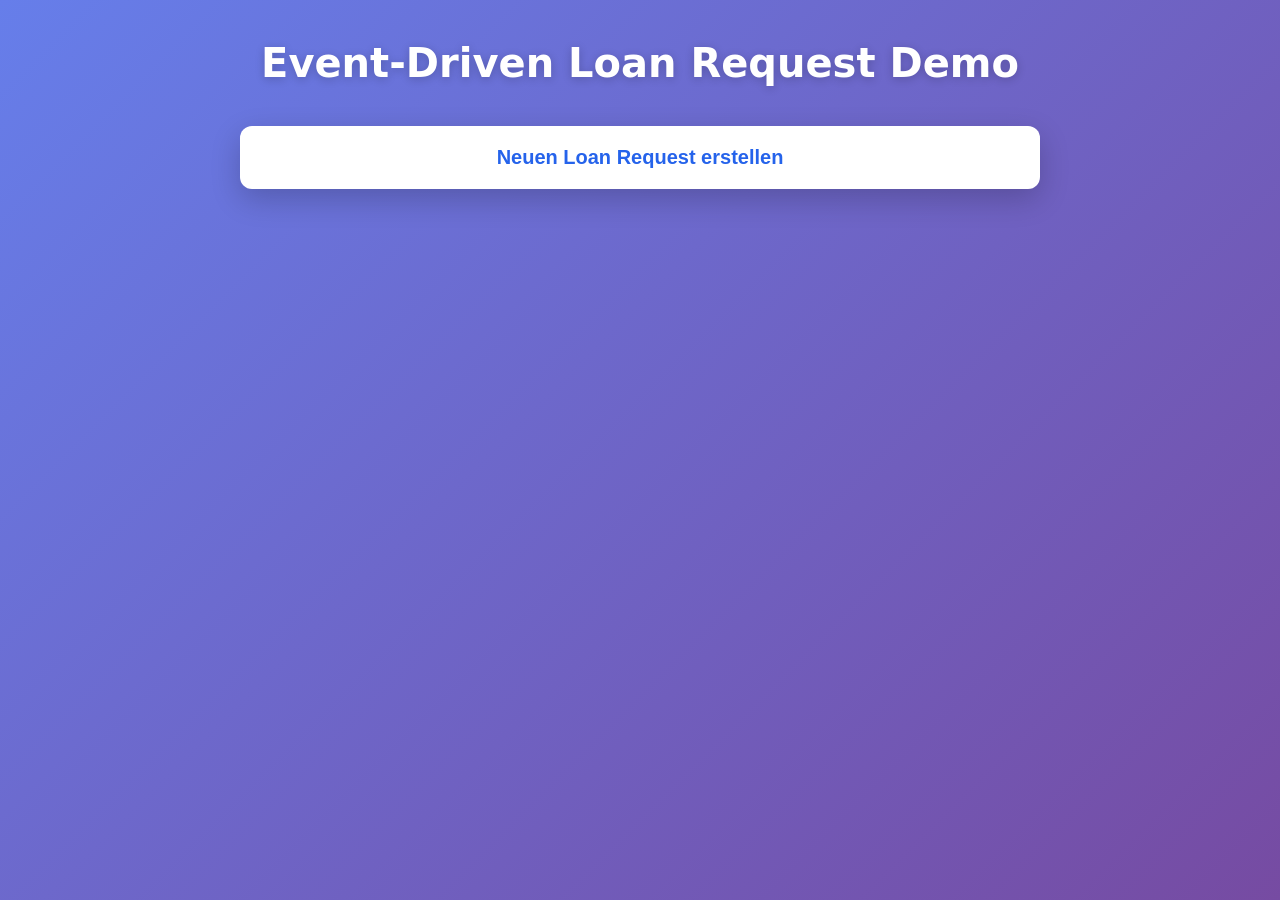
==== src/main/resources/static/demo/demo.html @ 35190439 "ui client added" ====
<!DOCTYPE html>
<html lang="de">
<head>
    <meta charset="UTF-8">
    <title>EDA Demo - Loan System</title>
    <link rel="stylesheet" href="demo.css">
</head>
<body>
<div class="container">
    <h1>Event-Driven Loan Request Demo</h1>

    <button id="createLoanBtn" class="primary-button">
        Neuen Loan Request erstellen
    </button>

    <div id="initialResponse" class="response-card hidden">
        <h3>📬 Initial Response (Loan Service)</h3>
        <div class="response-content"></div>
    </div>

    <div id="timeline" class="hidden">
        <h3>Event Processing Timeline</h3>
        <div id="events"></div>
    </div>

    <div id="finalStatus" class="response-card hidden success">
        <h3>✅ Final Status</h3>
        <div class="response-content"></div>
    </div>
</div>

<script src="app.js"></script>
</body>
</html>
---- src/main/resources/static/demo/demo.css ----
:root {
    --primary: #2563eb;
    --success: #10b981;
    --payment: #f59e0b;
    --inventory: #8b5cf6;
    --bg-light: #f8fafc;
    --border: #e2e8f0;
}

* {
    margin: 0;
    padding: 0;
    box-sizing: border-box;
}

body {
    font-family: 'Inter', -apple-system, system-ui, sans-serif;
    background: linear-gradient(135deg, #667eea 0%, #764ba2 100%);
    min-height: 100vh;
    padding: 40px 20px;
}

.container {
    max-width: 800px;
    margin: 0 auto;
}

h1 {
    color: white;
    text-align: center;
    margin-bottom: 40px;
    font-size: 2.5rem;
    text-shadow: 0 2px 10px rgba(0, 0, 0, 0.2);
}

.primary-button {
    width: 100%;
    padding: 20px;
    font-size: 1.25rem;
    background: white;
    color: var(--primary);
    border: none;
    border-radius: 12px;
    cursor: pointer;
    font-weight: 600;
    box-shadow: 0 10px 30px rgba(0, 0, 0, 0.2);
    transition: all 0.3s ease;
}

.primary-button:hover {
    transform: translateY(-2px);
    box-shadow: 0 15px 40px rgba(0, 0, 0, 0.3);
}

.primary-button:active {
    transform: translateY(0);
}

.response-card {
    background: white;
    border-radius: 12px;
    padding: 24px;
    margin-top: 24px;
    box-shadow: 0 4px 20px rgba(0, 0, 0, 0.15);
}

.response-card h3 {
    color: #1e293b;
    margin-bottom: 16px;
    font-size: 1.25rem;
    border-bottom: 2px solid var(--border);
    padding-bottom: 12px;
}

.response-content p {
    margin: 8px 0;
    color: #475569;
    line-height: 1.6;
}

.response-content strong {
    color: #1e293b;
    font-weight: 600;
}

#timeline {
    background: white;
    border-radius: 12px;
    padding: 24px;
    margin-top: 24px;
    box-shadow: 0 4px 20px rgba(0, 0, 0, 0.15);
}

#timeline h3 {
    color: #1e293b;
    margin-bottom: 24px;
    font-size: 1.25rem;
}

.event-card {
    background: var(--bg-light);
    border-left: 4px solid var(--primary);
    border-radius: 8px;
    padding: 16px;
    margin-bottom: 16px;
}

.event-card.payment {
    border-left-color: var(--payment);
}

.event-card.inventory {
    border-left-color: var(--inventory);
}

.event-header {
    display: flex;
    justify-content: space-between;
    align-items: center;
    margin-bottom: 12px;
    font-weight: 600;
    color: #1e293b;
}

.elapsed {
    background: #e2e8f0;
    padding: 4px 12px;
    border-radius: 12px;
    font-size: 0.875rem;
    color: #64748b;
}

.event-body p {
    margin: 6px 0;
    color: #475569;
}

.success {
    border: 2px solid var(--success);
}

.success h3 {
    color: var(--success);
}

.hidden {
    display: none;
}
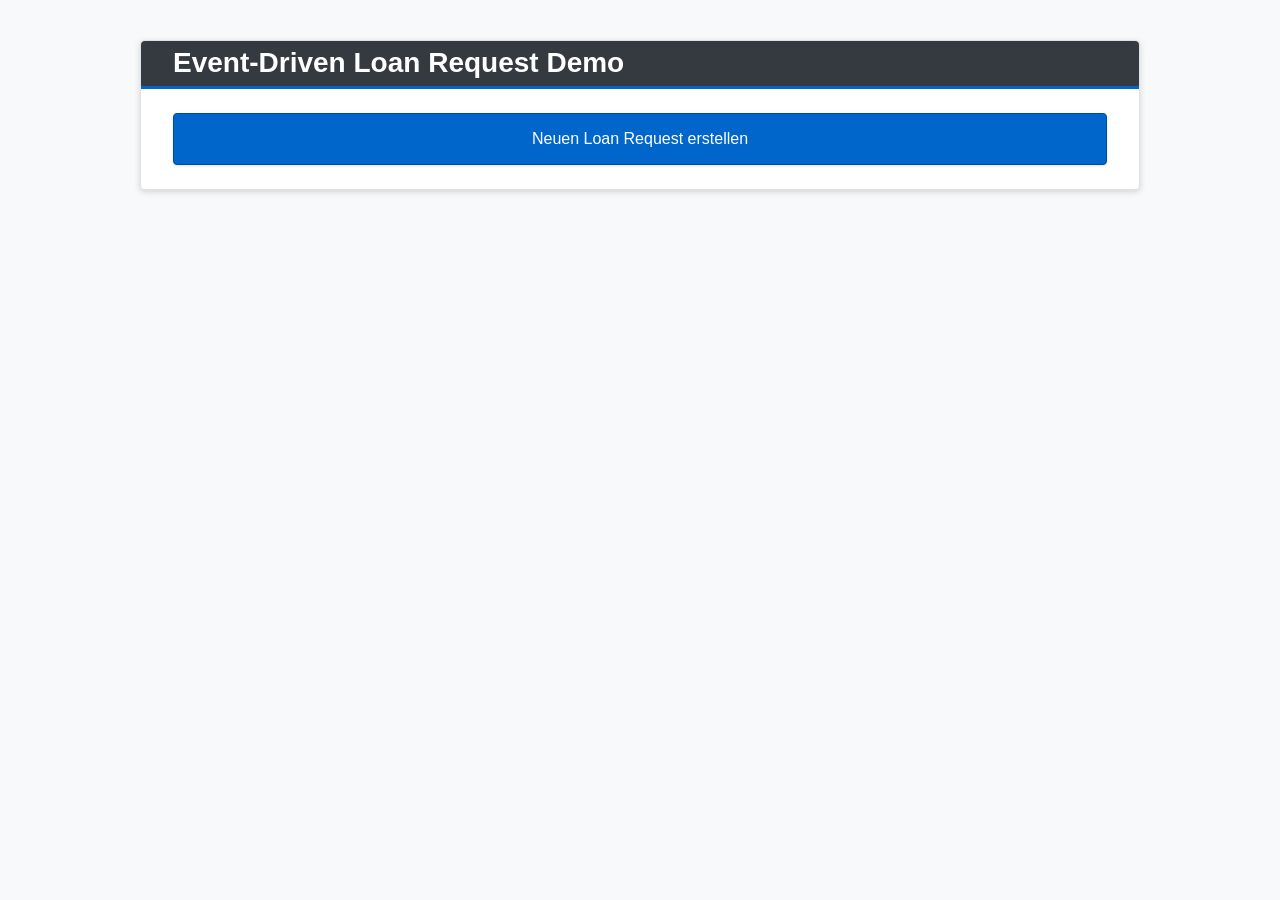
==== commit b3504f67: "sse handling added" ====
--- a/src/main/resources/static/demo/demo.html
+++ b/src/main/resources/static/demo/demo.html
@@ -14,14 +14,18 @@
     </button>
 
     <div id="initialResponse" class="response-card hidden">
-        <h3>📬 Initial Response (Loan Service)</h3>
+        <h3>Initial Response (Loan Service)</h3>
         <div class="response-content"></div>
     </div>
 
+    <!-- Timeline für Events -->
     <div id="timeline" class="hidden">
         <h3>Event Processing Timeline</h3>
+
+        <!-- Hier kommen die Events rein - Container muss leer starten! -->
         <div id="events"></div>
     </div>
+
 
     <div id="finalStatus" class="response-card hidden success">
         <h3>✅ Final Status</h3>
@@ -29,6 +33,6 @@
     </div>
 </div>
 
-<script src="app.js"></script>
+<script src="demo.js"></script>
 </body>
 </html>
--- a/src/main/resources/static/demo/demo.css
+++ b/src/main/resources/static/demo/demo.css
@@ -1,10 +1,24 @@
 :root {
-    --primary: #2563eb;
-    --success: #10b981;
-    --payment: #f59e0b;
-    --inventory: #8b5cf6;
-    --bg-light: #f8fafc;
-    --border: #e2e8f0;
+    --primary: #0066cc;
+    --primary-dark: #004c99;
+    --success: #28a745;
+    --warning: #ffc107;
+    --danger: #dc3545;
+    --info: #17a2b8;
+
+    --text-primary: #212529;
+    --text-secondary: #6c757d;
+    --text-muted: #adb5bd;
+
+    --bg-primary: #ffffff;
+    --bg-secondary: #f8f9fa;
+    --bg-dark: #343a40;
+
+    --border-color: #dee2e6;
+    --border-radius: 4px;
+
+    --shadow-sm: 0 1px 3px rgba(0,0,0,0.12);
+    --shadow-md: 0 2px 6px rgba(0,0,0,0.15);
 }
 
 * {
@@ -14,127 +28,289 @@
 }
 
 body {
-    font-family: 'Inter', -apple-system, system-ui, sans-serif;
-    background: linear-gradient(135deg, #667eea 0%, #764ba2 100%);
+    font-family: -apple-system, BlinkMacSystemFont, "Segoe UI", Roboto, "Helvetica Neue", Arial, sans-serif;
+    background: var(--bg-secondary);
+    color: var(--text-primary);
+    line-height: 1.6;
+    padding: 40px 20px;
     min-height: 100vh;
-    padding: 40px 20px;
 }
 
 .container {
-    max-width: 800px;
+    max-width: 1000px;
     margin: 0 auto;
-}
-
+    background: var(--bg-primary);
+    border: 1px solid var(--border-color);
+    border-radius: var(--border-radius);
+    box-shadow: var(--shadow-md);
+}
+
+/* Header */
 h1 {
+    background: var(--bg-dark);
     color: white;
-    text-align: center;
-    margin-bottom: 40px;
-    font-size: 2.5rem;
-    text-shadow: 0 2px 10px rgba(0, 0, 0, 0.2);
-}
-
+    padding: 24px 32px;
+    font-size: 1.75rem;
+    font-weight: 600;
+    border-bottom: 3px solid var(--primary);
+    margin: 0;
+    border-radius: var(--border-radius) var(--border-radius) 0 0;
+}
+
+/* Main Content Area */
+.container > * {
+    padding: 0 32px;
+}
+
+.container > button {
+    padding: 16px 32px;
+}
+
+/* Button */
 .primary-button {
-    width: 100%;
-    padding: 20px;
-    font-size: 1.25rem;
+    width: calc(100% - 64px);
+    margin: 24px 32px;
+    padding: 14px 24px;
+    font-size: 1rem;
+    font-weight: 500;
+    background: var(--primary);
+    color: white;
+    border: 1px solid var(--primary-dark);
+    border-radius: var(--border-radius);
+    cursor: pointer;
+    transition: background 0.2s ease, box-shadow 0.2s ease;
+    box-shadow: var(--shadow-sm);
+}
+
+.primary-button:hover {
+    background: var(--primary-dark);
+    box-shadow: var(--shadow-md);
+}
+
+.primary-button:active {
+    transform: translateY(1px);
+}
+
+.primary-button:disabled {
+    background: var(--text-muted);
+    border-color: var(--text-muted);
+    cursor: not-allowed;
+}
+
+/* Response Cards */
+.response-card {
+    background: var(--bg-secondary);
+    border: 1px solid var(--border-color);
+    border-radius: var(--border-radius);
+    margin: 24px 32px;
+    box-shadow: var(--shadow-sm);
+}
+
+.response-card h3 {
+    background: var(--bg-primary);
+    color: var(--text-primary);
+    padding: 12px 20px;
+    font-size: 1rem;
+    font-weight: 600;
+    border-bottom: 2px solid var(--border-color);
+    margin: 0;
+}
+
+.response-content {
+    padding: 16px 20px;
+}
+
+.response-content p {
+    margin: 10px 0;
+    color: var(--text-primary);
+    font-size: 0.95rem;
+}
+
+.response-content strong {
+    color: var(--text-primary);
+    font-weight: 600;
+    display: inline-block;
+    min-width: 100px;
+}
+
+/* Status Badge */
+.status-badge {
+    display: inline-block;
+    padding: 4px 10px;
+    border-radius: 3px;
+    font-size: 0.85rem;
+    font-weight: 600;
+    text-transform: uppercase;
+}
+
+.status-pending {
+    background: #fff3cd;
+    color: #856404;
+    border: 1px solid #ffc107;
+}
+
+/* Code Styling */
+code {
+    background: #e9ecef;
+    padding: 2px 6px;
+    border-radius: 3px;
+    font-family: 'Courier New', Consolas, monospace;
+    font-size: 0.9em;
+    color: #495057;
+    border: 1px solid var(--border-color);
+}
+
+/* Timeline Container */
+#timeline {
+    background: var(--bg-secondary);
+    border: 1px solid var(--border-color);
+    border-radius: var(--border-radius);
+    margin: 24px 32px;
+    box-shadow: var(--shadow-sm);
+}
+
+#timeline h3 {
+    background: var(--bg-primary);
+    color: var(--text-primary);
+    padding: 12px 20px;
+    font-size: 1rem;
+    font-weight: 600;
+    border-bottom: 2px solid var(--border-color);
+    margin: 0;
+}
+
+/* Events Container */
+#events {
+    padding: 16px;
+    display: flex;
+    flex-direction: column;
+    gap: 12px;
+    max-height: 500px;
+    overflow-y: auto;
+}
+
+/* Event Card */
+.event-card {
     background: white;
-    color: var(--primary);
-    border: none;
-    border-radius: 12px;
-    cursor: pointer;
-    font-weight: 600;
-    box-shadow: 0 10px 30px rgba(0, 0, 0, 0.2);
-    transition: all 0.3s ease;
-}
-
-.primary-button:hover {
-    transform: translateY(-2px);
-    box-shadow: 0 15px 40px rgba(0, 0, 0, 0.3);
-}
-
-.primary-button:active {
-    transform: translateY(0);
-}
-
-.response-card {
-    background: white;
-    border-radius: 12px;
-    padding: 24px;
-    margin-top: 24px;
-    box-shadow: 0 4px 20px rgba(0, 0, 0, 0.15);
-}
-
-.response-card h3 {
-    color: #1e293b;
-    margin-bottom: 16px;
-    font-size: 1.25rem;
-    border-bottom: 2px solid var(--border);
-    padding-bottom: 12px;
-}
-
-.response-content p {
-    margin: 8px 0;
-    color: #475569;
-    line-height: 1.6;
-}
-
-.response-content strong {
-    color: #1e293b;
-    font-weight: 600;
-}
-
-#timeline {
-    background: white;
-    border-radius: 12px;
-    padding: 24px;
-    margin-top: 24px;
-    box-shadow: 0 4px 20px rgba(0, 0, 0, 0.15);
-}
-
-#timeline h3 {
-    color: #1e293b;
-    margin-bottom: 24px;
-    font-size: 1.25rem;
-}
-
-.event-card {
-    background: var(--bg-light);
-    border-left: 4px solid var(--primary);
-    border-radius: 8px;
+    border: 1px solid var(--border-color);
+    border-left: 4px solid var(--info);
+    border-radius: var(--border-radius);
     padding: 16px;
-    margin-bottom: 16px;
-}
-
-.event-card.payment {
-    border-left-color: var(--payment);
-}
-
-.event-card.inventory {
-    border-left-color: var(--inventory);
-}
-
+    box-shadow: var(--shadow-sm);
+}
+
+.event-card.event-payment {
+    border-left-color: var(--warning);
+}
+
+.event-card.event-inventory {
+    border-left-color: var(--success);
+}
+
+.event-card.event-error {
+    border-left-color: var(--danger);
+    background: #f8d7da;
+}
+
+/* Event Header */
 .event-header {
     display: flex;
     justify-content: space-between;
     align-items: center;
-    margin-bottom: 12px;
-    font-weight: 600;
-    color: #1e293b;
+    margin-bottom: 10px;
+    padding-bottom: 8px;
+    border-bottom: 1px solid var(--border-color);
+}
+
+.event-title {
+    font-size: 0.95rem;
+    font-weight: 600;
+    color: var(--text-primary);
 }
 
 .elapsed {
-    background: #e2e8f0;
-    padding: 4px 12px;
-    border-radius: 12px;
-    font-size: 0.875rem;
-    color: #64748b;
+    background: var(--bg-secondary);
+    border: 1px solid var(--border-color);
+    padding: 3px 10px;
+    border-radius: 3px;
+    font-size: 0.85rem;
+    color: var(--text-secondary);
+    font-weight: 500;
+    font-family: 'Courier New', monospace;
+}
+
+/* Event Body */
+.event-body {
+    padding-top: 4px;
 }
 
 .event-body p {
     margin: 6px 0;
-    color: #475569;
-}
-
+    font-size: 0.9rem;
+    line-height: 1.5;
+}
+
+.event-message {
+    color: var(--text-primary);
+    font-weight: 500;
+}
+
+.event-detail {
+    color: var(--text-secondary);
+    padding-left: 20px;
+    font-size: 0.85rem;
+}
+
+.event-detail::before {
+    content: "•";
+    margin-right: 8px;
+    color: var(--text-muted);
+}
+
+/* Scrollbar */
+#events::-webkit-scrollbar {
+    width: 10px;
+}
+
+#events::-webkit-scrollbar-track {
+    background: var(--bg-secondary);
+    border-radius: 4px;
+}
+
+#events::-webkit-scrollbar-thumb {
+    background: var(--border-color);
+    border-radius: 4px;
+}
+
+#events::-webkit-scrollbar-thumb:hover {
+    background: var(--text-muted);
+}
+
+/* Final Status */
+.final-message {
+    font-size: 1rem;
+    font-weight: 600;
+    color: var(--success);
+    margin-bottom: 10px;
+}
+
+.final-info {
+    color: var(--text-secondary);
+    font-size: 0.9rem;
+}
+
+.final-time {
+    margin-top: 10px;
+    padding: 8px 12px;
+    background: var(--bg-secondary);
+    border: 1px solid var(--border-color);
+    border-radius: 3px;
+    font-family: 'Courier New', monospace;
+    font-size: 0.9rem;
+    color: var(--text-primary);
+}
+
+/* Success Card Styling */
 .success {
     border: 2px solid var(--success);
 }
@@ -143,6 +319,59 @@
     color: var(--success);
 }
 
+/* Utility Classes */
 .hidden {
     display: none;
+}
+
+.visible {
+    display: block;
+}
+
+/* Responsive */
+@media (max-width: 768px) {
+    body {
+        padding: 20px 10px;
+    }
+
+    .container {
+        border-radius: 0;
+        border-left: none;
+        border-right: none;
+    }
+
+    h1 {
+        font-size: 1.5rem;
+        padding: 20px 16px;
+    }
+
+    .container > * {
+        padding: 0 16px;
+    }
+
+    .primary-button {
+        margin: 16px;
+        width: calc(100% - 32px);
+    }
+
+    .response-card,
+    #timeline {
+        margin: 16px;
+    }
+}
+
+/* Print Styles */
+@media print {
+    body {
+        background: white;
+    }
+
+    .primary-button {
+        display: none;
+    }
+
+    .container {
+        box-shadow: none;
+        border: 1px solid #000;
+    }
 }
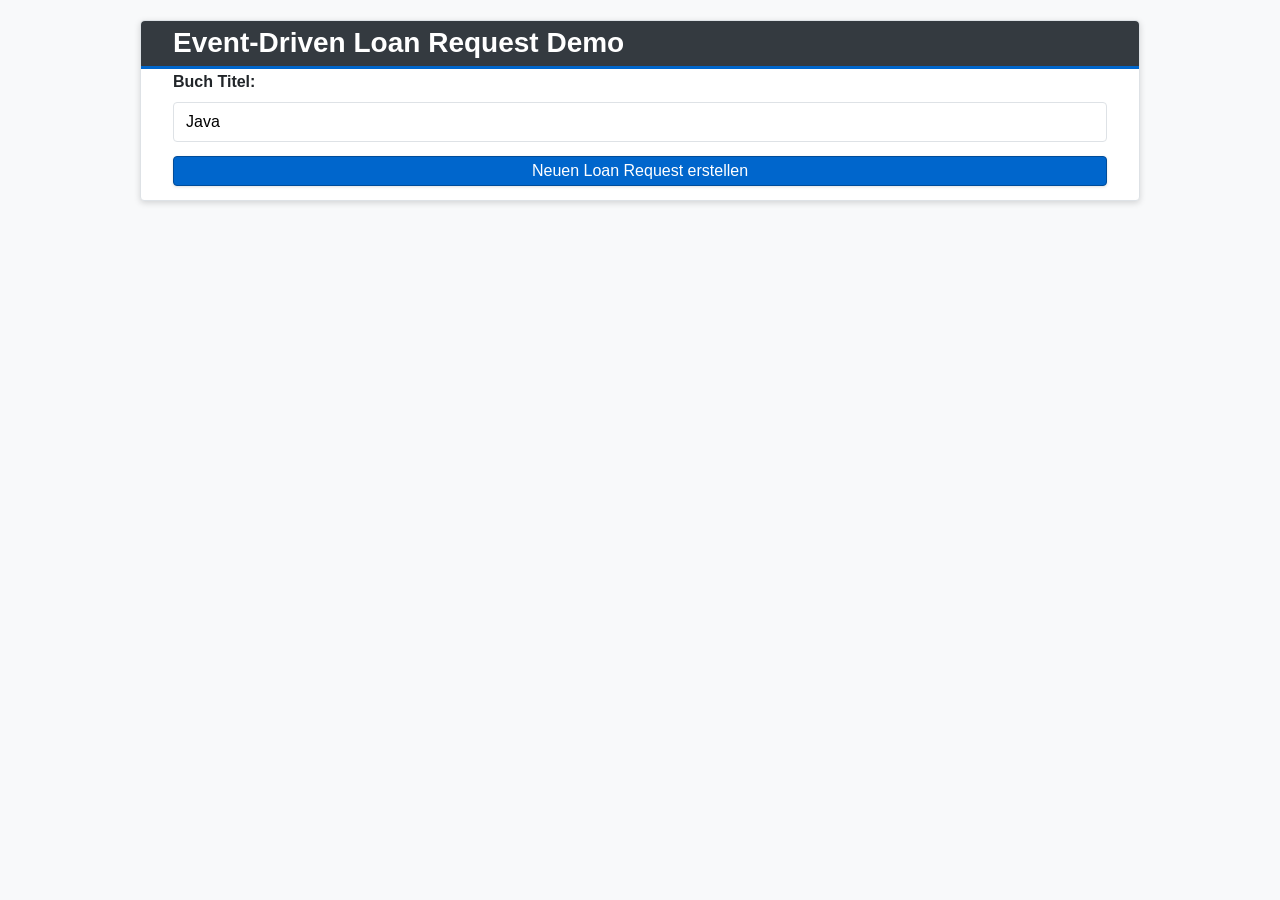
==== commit d72e45df: "fix reservationId and ui layout" ====
--- a/src/main/resources/static/demo/demo.html
+++ b/src/main/resources/static/demo/demo.html
@@ -8,6 +8,16 @@
 <body>
 <div class="container">
     <h1>Event-Driven Loan Request Demo</h1>
+
+    <div>
+        <label for="bookTitleInput"
+               style="display: block; margin-bottom: 8px; font-weight: 600; color: var(--text-primary);">
+            Buch Titel:
+        </label>
+        <input type="text" id="bookTitleInput"
+               placeholder="z.B. Java für Anfänger, Python for Dummies, Spring Boot, ..." value="Java"
+               style="width: 100%; padding: 10px 12px; font-size: 1rem; border: 1px solid var(--border-color); border-radius: var(--border-radius)"/>
+    </div>
 
     <button id="createLoanBtn" class="primary-button">
         Neuen Loan Request erstellen
--- a/src/main/resources/static/demo/demo.css
+++ b/src/main/resources/static/demo/demo.css
@@ -17,8 +17,8 @@
     --border-color: #dee2e6;
     --border-radius: 4px;
 
-    --shadow-sm: 0 1px 3px rgba(0,0,0,0.12);
-    --shadow-md: 0 2px 6px rgba(0,0,0,0.15);
+    --shadow-sm: 0 1px 3px rgba(0, 0, 0, 0.12);
+    --shadow-md: 0 2px 6px rgba(0, 0, 0, 0.15);
 }
 
 * {
@@ -32,7 +32,7 @@
     background: var(--bg-secondary);
     color: var(--text-primary);
     line-height: 1.6;
-    padding: 40px 20px;
+    padding: 20px 20px;
     min-height: 100vh;
 }
 
@@ -63,13 +63,13 @@
 }
 
 .container > button {
-    padding: 16px 32px;
+    padding: 5px 32px;
 }
 
 /* Button */
 .primary-button {
     width: calc(100% - 64px);
-    margin: 24px 32px;
+    margin: 14px 32px;
     padding: 14px 24px;
     font-size: 1rem;
     font-weight: 500;
@@ -102,7 +102,7 @@
     background: var(--bg-secondary);
     border: 1px solid var(--border-color);
     border-radius: var(--border-radius);
-    margin: 24px 32px;
+    margin: 4px 32px;
     box-shadow: var(--shadow-sm);
 }
 
@@ -165,7 +165,7 @@
     background: var(--bg-secondary);
     border: 1px solid var(--border-color);
     border-radius: var(--border-radius);
-    margin: 24px 32px;
+    margin: 10px 32px;
     box-shadow: var(--shadow-sm);
 }
 
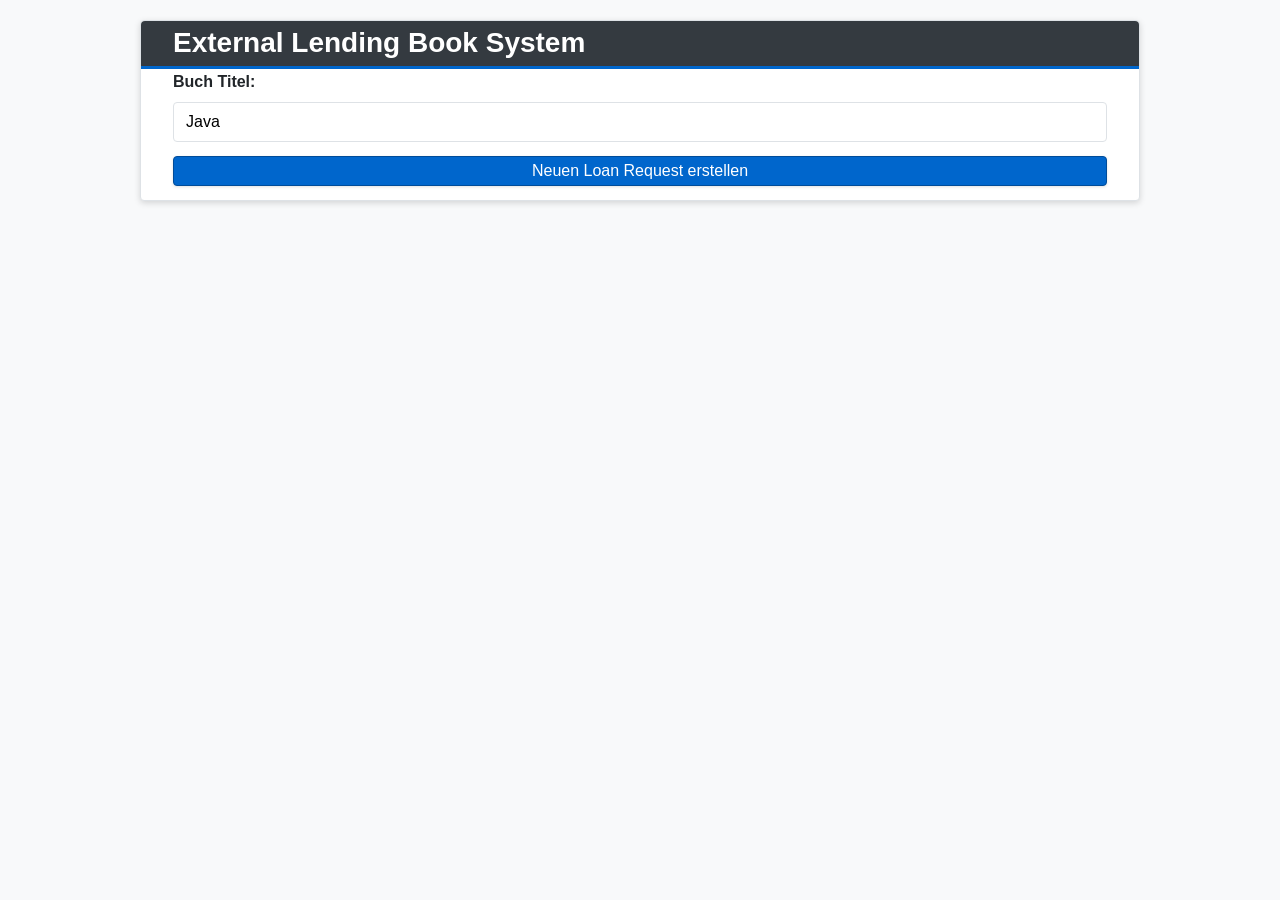
==== commit dfb30c38: "external order implemented" ====
--- a/src/main/resources/static/demo/demo.html
+++ b/src/main/resources/static/demo/demo.html
@@ -7,7 +7,7 @@
 </head>
 <body>
 <div class="container">
-    <h1>Event-Driven Loan Request Demo</h1>
+    <h1>External Lending Book System</h1>
 
     <div>
         <label for="bookTitleInput"
--- a/src/main/resources/static/demo/demo.css
+++ b/src/main/resources/static/demo/demo.css
@@ -148,6 +148,7 @@
     color: #856404;
     border: 1px solid #ffc107;
 }
+
 
 /* Code Styling */
 code {
@@ -179,111 +180,109 @@
     margin: 0;
 }
 
-/* Events Container */
+/* Events Container - 3 Spalten Grid */
 #events {
+    display: grid;
+    grid-template-columns: repeat(3, 1fr);
+    gap: 12px;
     padding: 16px;
-    display: flex;
-    flex-direction: column;
-    gap: 12px;
-    max-height: 500px;
-    overflow-y: auto;
-}
-
-/* Event Card */
+    max-height: none;
+    overflow: visible;
+}
+
+/* Kompakte Mini-Card */
 .event-card {
     background: white;
-    border: 1px solid var(--border-color);
-    border-left: 4px solid var(--info);
-    border-radius: var(--border-radius);
-    padding: 16px;
+    border: 2px solid var(--border-color);
+    border-radius: var(--border-radius);
+    padding: 16px 12px;
+    text-align: center;
     box-shadow: var(--shadow-sm);
-}
-
+    transition: transform 0.2s ease, box-shadow 0.2s ease;
+}
+
+.event-card:hover {
+    transform: translateY(-2px);
+    box-shadow: var(--shadow-md);
+}
+
+/* Farbcodierung */
 .event-card.event-payment {
-    border-left-color: var(--warning);
+    border-color: var(--warning);
+    background: #fff8e1;
 }
 
 .event-card.event-inventory {
-    border-left-color: var(--success);
-}
-
-.event-card.event-error {
-    border-left-color: var(--danger);
-    background: #f8d7da;
-}
-
-/* Event Header */
+    border-color: var(--success);
+    background: #e8f5e9;
+}
+
+.event-card.event-credit {
+    border-color: #2196f3;
+    background: #e3f2fd;
+}
+
+.event-card.event-fraud {
+    border-color: #9c27b0;
+    background: #f3e5f5;
+}
+
+.event-card.event-notification {
+    border-color: #f44336;
+    background: #ffebee;
+}
+
+.event-card.event-analytics {
+    border-color: #607d8b;
+    background: #eceff1;
+}
+
+/* Header - Service Name */
 .event-header {
-    display: flex;
-    justify-content: space-between;
-    align-items: center;
-    margin-bottom: 10px;
-    padding-bottom: 8px;
-    border-bottom: 1px solid var(--border-color);
+    display: block;
+    border: none;
+    margin: 0;
+    padding: 0;
 }
 
 .event-title {
-    font-size: 0.95rem;
-    font-weight: 600;
-    color: var(--text-primary);
-}
-
+    font-size: 1rem;
+    font-weight: 600;
+    margin-bottom: 8px;
+    display: block;
+    color: var(--text-primary);
+}
+
+/* Elapsed Time - prominent! */
 .elapsed {
-    background: var(--bg-secondary);
-    border: 1px solid var(--border-color);
-    padding: 3px 10px;
-    border-radius: 3px;
-    font-size: 0.85rem;
-    color: var(--text-secondary);
-    font-weight: 500;
+    display: block;
+    background: transparent;
+    border: none;
+    padding: 0;
+    font-size: 1.4rem;
+    color: var(--text-primary);
+    font-weight: 700;
+    margin-top: 6px;
     font-family: 'Courier New', monospace;
 }
 
-/* Event Body */
+/* Body verstecken */
 .event-body {
-    padding-top: 4px;
-}
-
-.event-body p {
-    margin: 6px 0;
-    font-size: 0.9rem;
-    line-height: 1.5;
-}
-
-.event-message {
-    color: var(--text-primary);
-    font-weight: 500;
-}
-
-.event-detail {
-    color: var(--text-secondary);
-    padding-left: 20px;
-    font-size: 0.85rem;
-}
-
-.event-detail::before {
-    content: "•";
-    margin-right: 8px;
-    color: var(--text-muted);
-}
-
-/* Scrollbar */
-#events::-webkit-scrollbar {
-    width: 10px;
-}
-
-#events::-webkit-scrollbar-track {
-    background: var(--bg-secondary);
-    border-radius: 4px;
-}
-
-#events::-webkit-scrollbar-thumb {
-    background: var(--border-color);
-    border-radius: 4px;
-}
-
-#events::-webkit-scrollbar-thumb:hover {
-    background: var(--text-muted);
+    display: none;
+}
+
+/* Responsive: 2 Spalten auf Tablets */
+@media (max-width: 900px) {
+    #events {
+        grid-template-columns: repeat(2, 1fr);
+    }
+}
+
+/* Responsive: 1 Spalte auf Smartphones */
+@media (max-width: 600px) {
+    #events {
+        grid-template-columns: 1fr;
+    }
 }
 
 /* Final Status */
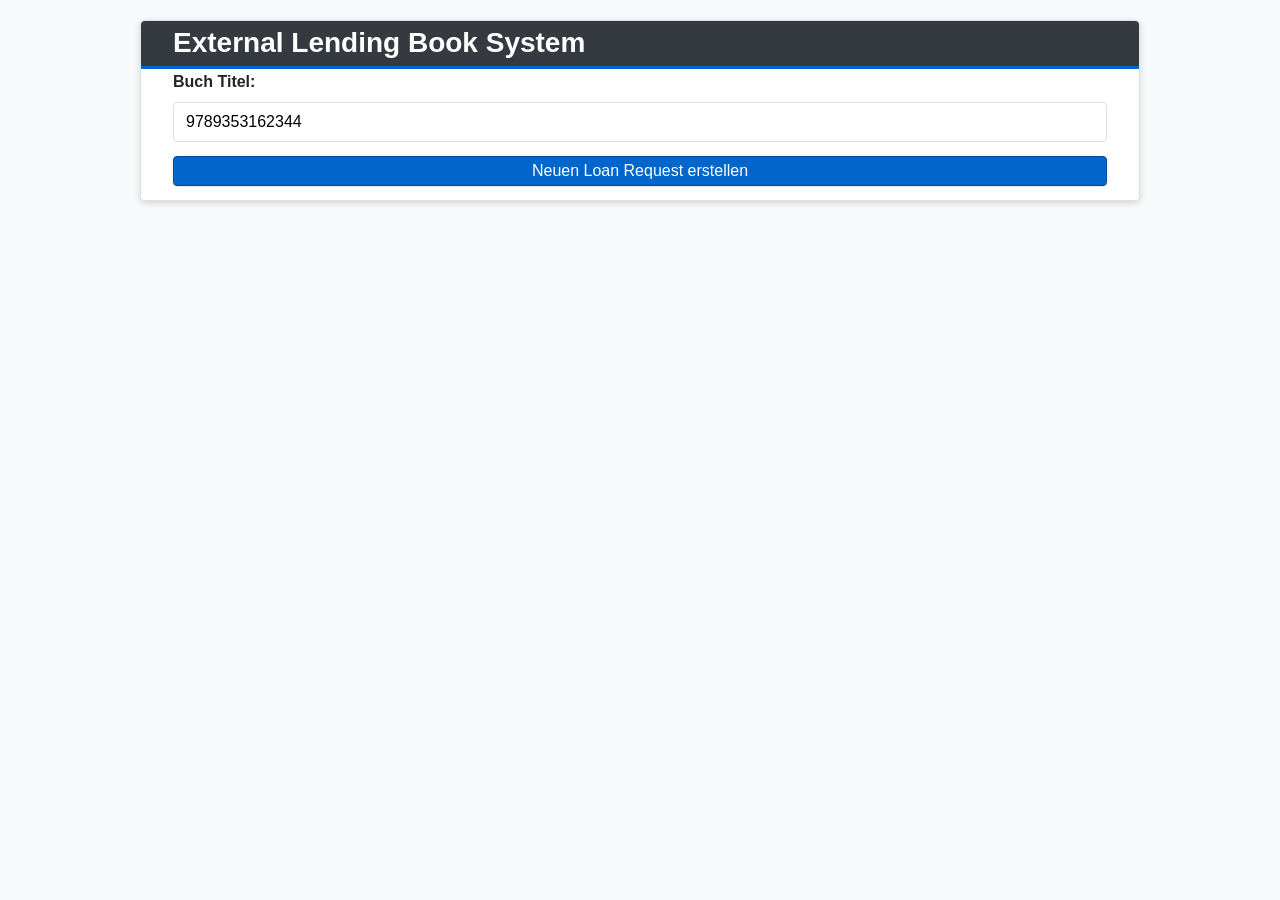
==== commit 4c8806df: "fix some bugs" ====
--- a/src/main/resources/static/demo/demo.html
+++ b/src/main/resources/static/demo/demo.html
@@ -10,12 +10,12 @@
     <h1>External Lending Book System</h1>
 
     <div>
-        <label for="bookTitleInput"
+        <label for="bookIsbnInput"
                style="display: block; margin-bottom: 8px; font-weight: 600; color: var(--text-primary);">
             Buch Titel:
         </label>
-        <input type="text" id="bookTitleInput"
-               placeholder="z.B. Java für Anfänger, Python for Dummies, Spring Boot, ..." value="Java"
+        <input type="text" id="bookIsbnInput"
+               placeholder="z.B. 9789353162344" value="9789353162344"
                style="width: 100%; padding: 10px 12px; font-size: 1rem; border: 1px solid var(--border-color); border-radius: var(--border-radius)"/>
     </div>
 
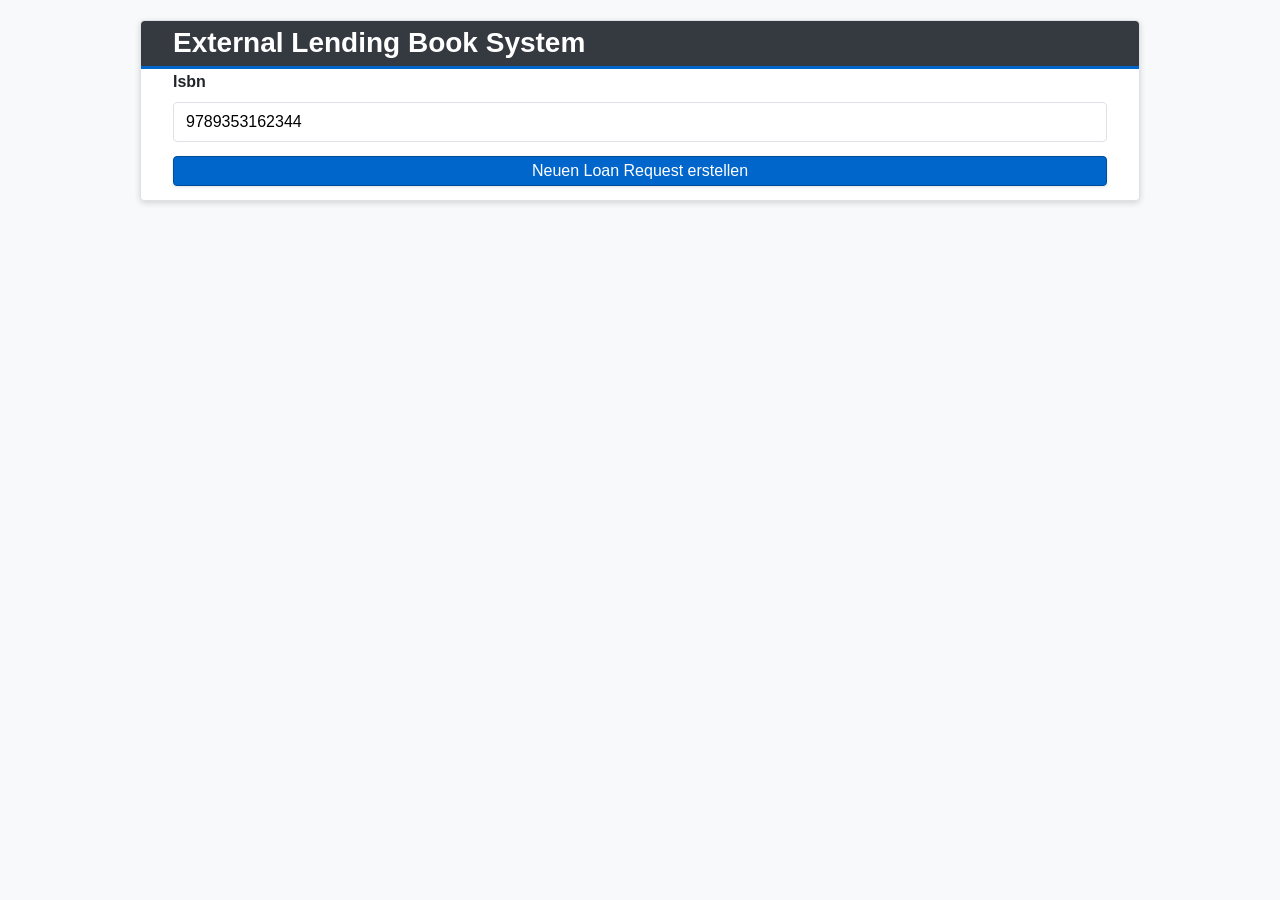
==== commit 0153ea82: "some cleanings" ====
--- a/src/main/resources/static/demo/demo.html
+++ b/src/main/resources/static/demo/demo.html
@@ -12,7 +12,7 @@
     <div>
         <label for="bookIsbnInput"
                style="display: block; margin-bottom: 8px; font-weight: 600; color: var(--text-primary);">
-            Buch Titel:
+            Isbn
         </label>
         <input type="text" id="bookIsbnInput"
                placeholder="z.B. 9789353162344" value="9789353162344"
